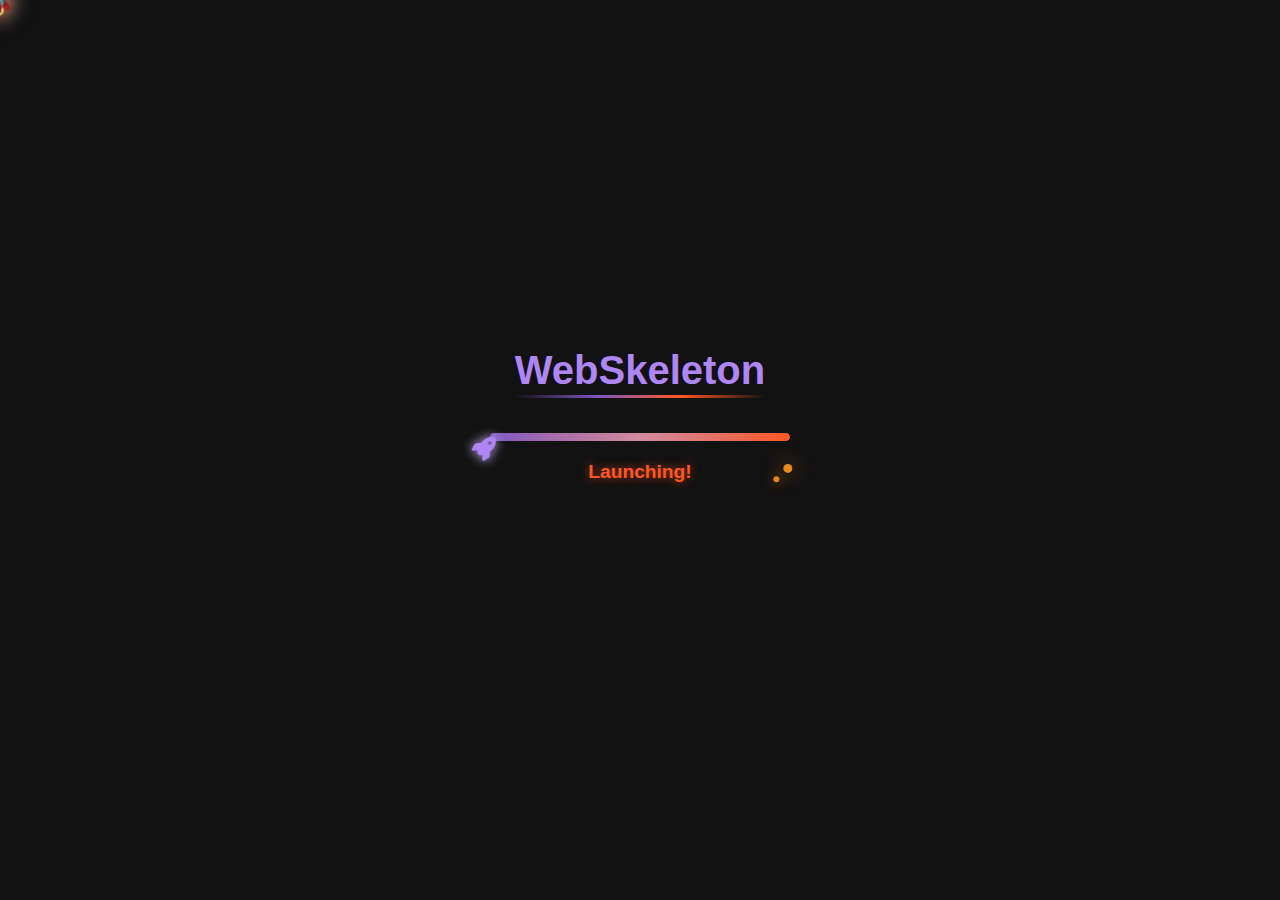
==== index.html @ 9a1df573 "Add files via upload" ====
<!DOCTYPE html>
<html lang="en">
<head>
    <meta charset="UTF-8">
    <meta name="viewport" content="width=device-width, initial-scale=1.0">
    <title>WebSkeleton - Web Development Services</title>
    <link rel="stylesheet" href="css/style.css">
    <link rel="stylesheet" href="https://cdnjs.cloudflare.com/ajax/libs/font-awesome/6.4.2/css/all.min.css">
    <script src="https://accounts.google.com/gsi/client" async defer></script>
    <style>
        /* Theme preview placeholders */
        .theme-preview.ecommerce {
            background: linear-gradient(135deg, #7e57c2, #b085f5);
            position: relative;
        }
        
        .theme-preview.portfolio {
            background: linear-gradient(135deg, #ff5722, #ff9800);
            position: relative;
        }
        
        .theme-preview.course {
            background: linear-gradient(135deg, #2ecc71, #4cd964);
            position: relative;
        }
        
        .theme-preview::after {
            content: attr(data-theme-name);
            position: absolute;
            top: 50%;
            left: 50%;
            transform: translate(-50%, -50%);
            font-size: 1.5rem;
            font-weight: bold;
            color: white;
            text-shadow: 0 2px 4px rgba(0, 0, 0, 0.5);
            text-transform: capitalize;
        }
    </style>
</head>
<body>
    <!-- Loading Screen -->
    <div id="loading-screen">
        <div class="loading-content">
            <h2>WebSkeleton</h2>
            <div class="progress-container">
                <div class="progress-bar" id="loading-progress"></div>
            </div>
            <p class="loading-text">Initializing space background...</p>
            <!-- Loading controls will be added dynamically in JS -->
        </div>
        <!-- Stars and tips will be added dynamically in JS -->
    </div>

    <!-- 3D Background -->
    <div id="space-background"></div>

    <!-- Main Content -->
    <div id="main-content" class="hidden">
        <!-- Header -->
        <header class="translucent-panel">
            <div class="logo">
                <h1><a href="#" data-section="home" style="text-decoration: none; color: inherit;">WebSkeleton</a></h1>
            </div>
            
            <!-- Hamburger Menu -->
            <div class="hamburger-menu">
                <div class="bar"></div>
                <div class="bar"></div>
                <div class="bar"></div>
            </div>
            
            <nav>
                <ul>
                    <li><a href="#" class="active" data-section="home">Home</a></li>
                    <li><a href="#" data-section="themes">Themes</a></li>
                    <li><a href="#" data-section="contact">Contact</a></li>
                    <li><a href="#" id="login-btn">Sign In</a></li>
                </ul>
            </nav>
        </header>

        <!-- Home Section -->
        <section id="home" class="section active">
            <div class="translucent-panel content-panel">
                <h2>Create Your Own <span class="dynamic-word">
                    <span class="word" data-word="beautiful">Beautiful</span>
                    <span class="word" data-word="dynamic">Dynamic</span>
                </span>  Website</h2>
                <p>Professional web development services with stunning themes for every need</p>
                <div class="cta-buttons">
                    <button class="btn primary" id="explore-themes-btn">Explore Themes</button>
                    <button class="btn secondary" id="book-schedule-btn">Book Schedule</button>
                </div>
            </div>
        </section>

        <!-- Themes Section -->
        <section id="themes" class="section">
            <div class="translucent-panel content-panel">
                <h2>Choose Your Perfect Theme</h2>
                <div class="theme-grid">
                    <!-- E-commerce Theme -->
                    <div class="theme-card">
                        <div class="theme-icon ecommerce">
                            <i class="fas fa-shopping-cart"></i>
                        </div>
                        <div class="theme-info">
                            <h3>E-commerce Theme</h3>
                            <p>Coming Soon!</p>
                            <div class="theme-buttons">
                                <button class="btn secondary" disabled>Preview</button>
                            </div>
                        </div>
                    </div>
                    
                    <!-- Course Selling Theme -->
                    <div class="theme-card">
                        <div class="theme-icon course">
                            <i class="fas fa-graduation-cap"></i>
                        </div>
                        <div class="theme-info">
                            <h3>Course Selling</h3>
                            <p>Designed for educators with course management, student portals and payment processing.</p>
                            <div class="theme-buttons">
                                <button class="btn small preview-btn" data-theme="course" data-preview-url="https://webskeleton-course-demo.com">Preview</button>
                            </div>
                        </div>
                    </div>
                    
                    <!-- Portfolio Theme -->
                    <div class="theme-card">
                        <div class="theme-icon portfolio">
                            <i class="fas fa-palette"></i>
                        </div>
                        <div class="theme-info">
                            <h3>Portfolio</h3>
                            <p>Showcase your work with beautiful galleries, project spotlights and contact forms.</p>
                            <div class="theme-buttons">
                                <button class="btn small preview-btn" data-theme="portfolio" data-preview-url="https://webskeleton-portfolio-demo.com">Preview</button>
                            </div>
                        </div>
                    </div>
                </div>
            </div>
        </section>

        <!-- Admin Dashboard Section -->
        <div id="admin-dashboard" class="section hidden">
            <div class="content-panel translucent-panel admin-dashboard">
                <h2>Admin Dashboard</h2>
                
                <div class="admin-stats">
                    <div class="stat-card">
                        <h3>Total Users</h3>
                        <div class="stat-value" id="total-users">0</div>
                        <div class="stat-label">Registered Users</div>
                    </div>
                    <div class="stat-card">
                        <h3>Active Bookings</h3>
                        <div class="stat-value" id="active-bookings">0</div>
                        <div class="stat-label">Scheduled Meetings</div>
                    </div>
                    <div class="stat-card">
                        <h3>Theme Downloads</h3>
                        <div class="stat-value" id="theme-downloads">0</div>
                        <div class="stat-label">Total Downloads</div>
                    </div>
                </div>

                <div class="admin-section">
                    <h2>Recent Bookings</h2>
                    <div class="admin-table-wrapper">
                        <table class="admin-table" id="bookings-table">
                            <thead>
                                <tr>
                                    <th>Name</th>
                                    <th>Email</th>
                                    <th>Date</th>
                                    <th>Time</th>
                                    <th>Status</th>
                                    <th>Actions</th>
                                </tr>
                            </thead>
                            <tbody id="bookings-list">
                                <!-- Bookings will be populated here -->
                            </tbody>
                        </table>
                    </div>
                </div>

                <div class="admin-section">
                    <h2>Registered Users</h2>
                    <div class="admin-table-wrapper">
                        <table class="admin-table" id="users-table">
                            <thead>
                                <tr>
                                    <th>Name</th>
                                    <th>Email</th>
                                    <th>Join Date</th>
                                    <th>Status</th>
                                    <th>Actions</th>
                                </tr>
                            </thead>
                            <tbody id="users-list">
                                <!-- Users will be populated here -->
                            </tbody>
                        </table>
                    </div>
                </div>
            </div>
        </div>

        <!-- Contact Section -->
        <section id="contact" class="section">
            <div class="content-panel translucent-panel">
                <h2>Contact Us</h2>
                
                <div class="contact-info">
                    <h3>Get in Touch</h3>
                    <div class="contact-method">
                        <i class="fas fa-envelope"></i>
                        <a href="mailto:rohitky9910@gmail.com">rohitky9910@gmail.com</a>
                    </div>
                    <div class="contact-method">
                        <i class="fas fa-phone"></i>
                        <a href="tel:+919818480868">+91 98184 80868</a>
                    </div>
                </div>

                <div class="contact-steps">
                    <div class="step active" data-step="1">
                        <div class="step-number">1</div>
                        <div class="step-text">Your Info</div>
                    </div>
                    <div class="step-connector"></div>
                    <div class="step" data-step="2">
                        <div class="step-number">2</div>
                        <div class="step-text">Choose Time</div>
                    </div>
                    <div class="step-connector"></div>
                    <div class="step" data-step="3">
                        <div class="step-number">3</div>
                        <div class="step-text">Confirm</div>
                    </div>
                </div>
                
                <form id="contact-form">
                    <div class="form-step active" data-step="1">
                        <div class="form-group">
                            <label for="name">Name</label>
                            <input type="text" id="name" name="name" required>
                        </div>
                        <div class="form-group">
                            <label for="email">Email</label>
                            <input type="email" id="email" name="email" required>
                        </div>
                        <div class="form-group">
                            <label for="phone">Phone</label>
                            <input type="tel" id="phone" name="phone">
                        </div>
                        <div class="form-group full-width">
                            <label for="message">Message</label>
                            <textarea id="message" name="message" rows="4" required></textarea>
                        </div>
                        <button type="button" class="btn primary next-step">Next: Choose Time</button>
                    </div>
                    
                    <div class="form-step" data-step="2">
                        <div class="date-time-picker">
                            <div class="date-picker">
                                <h3>Select a Date</h3>
                                <div class="calendar" id="booking-calendar">
                                    <!-- Calendar will be generated by JavaScript -->
                                </div>
                            </div>
                            <div class="time-picker">
                                <h3>Select a Time</h3>
                                <div class="time-slots" id="time-slots">
                                    <!-- Time slots will be generated by JavaScript -->
                                </div>
                            </div>
                        </div>
                        <div class="form-navigation">
                            <button type="button" class="btn prev-step">Previous</button>
                            <button type="button" class="btn primary next-step">Next: Confirm</button>
                        </div>
                    </div>
                    
                    <div class="form-step" data-step="3">
                        <div class="confirmation-summary">
                            <h3>Confirm Your Booking</h3>
                            <div class="summary-item">
                                <span class="summary-label">Name:</span>
                                <span class="summary-value" id="summary-name"></span>
                            </div>
                            <div class="summary-item">
                                <span class="summary-label">Email:</span>
                                <span class="summary-value" id="summary-email"></span>
                            </div>
                            <div class="summary-item">
                                <span class="summary-label">Phone:</span>
                                <span class="summary-value" id="summary-phone"></span>
                            </div>
                            <div class="summary-item">
                                <span class="summary-label">Date:</span>
                                <span class="summary-value" id="summary-date"></span>
                            </div>
                            <div class="summary-item">
                                <span class="summary-label">Time:</span>
                                <span class="summary-value" id="summary-time"></span>
                            </div>
                            <div class="summary-item full-width">
                                <span class="summary-label">Message:</span>
                                <span class="summary-value" id="summary-message"></span>
                            </div>
                        </div>
                        <div class="form-navigation">
                            <button type="button" class="btn prev-step">Previous</button>
                            <button type="submit" class="btn primary submit-btn">
                                <span class="btn-text">Submit</span>
                                <span class="btn-icon"><i class="fas fa-paper-plane"></i></span>
                            </button>
                        </div>
                    </div>
                    
                    <input type="hidden" id="date" name="date">
                    <input type="hidden" id="time" name="time">
                </form>
            </div>
        </section>

        <!-- Theme Preview Modal -->
        <div id="theme-preview-modal" class="modal hidden">
            <div class="modal-content translucent-panel">
                <span class="close-modal">&times;</span>
                <h2>Theme Preview</h2>
                <div class="theme-preview-content">
                    <div class="preview-image">
                        <div id="preview-image" class="theme-preview" data-theme-name=""></div>
                        <div class="preview-buttons">
                            <a href="#" id="live-preview-btn" class="btn" target="_blank">Live Preview</a>
                        </div>
                    </div>
                    <div class="preview-description">
                        <h3 id="preview-title"></h3>
                        <p id="preview-description"></p>
                        <div class="preview-features">
                            <h4>Features:</h4>
                            <ul id="preview-features-list">
                            </ul>
                        </div>
                    </div>
                </div>
            </div>
        </div>

        <!-- Authentication Modal -->
        <div id="auth-modal" class="modal hidden">
            <div class="modal-content translucent-panel">
                <span class="close-modal">&times;</span>
                <div class="auth-tabs">
                    <div class="tab active" data-tab="sign-in">Sign In</div>
                    <div class="tab" data-tab="sign-up">Sign Up</div>
                </div>
                
                <!-- Sign In Form -->
                <div id="sign-in-form" class="auth-form active">
                    <div class="error-message" id="login-error"></div>
                    <div class="google-sign-in">
                        <div id="g_id_onload"
                             data-client_id="your-google-client-id"
                             data-callback="handleCredentialResponse">
                        </div>
                        <div class="g_id_signin"
                             data-type="standard"
                             data-size="large"
                             data-theme="outline"
                             data-text="sign_in_with"
                             data-shape="rectangular"
                             data-logo_alignment="center">
                        </div>
                    </div>
                    <div class="or-divider">
                        <span>OR</span>
                    </div>
                    <div class="form-group">
                        <label for="sign-in-email">Email</label>
                        <input type="email" id="sign-in-email" required>
                    </div>
                    <div class="form-group">
                        <label for="sign-in-password">Password</label>
                        <input type="password" id="sign-in-password" required>
                    </div>
                    <div class="form-group remember-me">
                        <input type="checkbox" id="remember-me">
                        <label for="remember-me">Remember me</label>
                    </div>
                    <button type="submit" class="btn primary">Sign In</button>
                    <button type="button" class="btn secondary" id="admin-login-btn">Admin Login</button>
                </div>
                
                <!-- Sign Up Form -->
                <div id="sign-up-form" class="auth-form">
                    <div class="google-sign-in">
                        <div id="g_id_signup"
                             data-client_id="your-google-client-id"
                             data-callback="handleCredentialResponse">
                        </div>
                        <div class="g_id_signin"
                             data-type="standard"
                             data-size="large"
                             data-theme="outline"
                             data-text="signup_with"
                             data-shape="rectangular"
                             data-logo_alignment="center">
                        </div>
                    </div>
                    <div class="or-divider">
                        <span>OR</span>
                    </div>
                    <form>
                        <div class="form-group">
                            <label for="sign-up-name">Full Name</label>
                            <input type="text" id="sign-up-name" required>
                        </div>
                        <div class="form-group">
                            <label for="sign-up-email">Email</label>
                            <input type="email" id="sign-up-email" required>
                        </div>
                        <div class="form-group">
                            <label for="sign-up-password">Password</label>
                            <input type="password" id="sign-up-password" required>
                        </div>
                        <div class="form-group">
                            <label for="sign-up-confirm-password">Confirm Password</label>
                            <input type="password" id="sign-up-confirm-password" required>
                        </div>
                        <button type="submit" class="btn primary">Sign Up</button>
                    </form>
                </div>
            </div>
        </div>

        <!-- User Dashboard (Hidden until logged in) -->
        <section id="dashboard" class="section hidden">
            <div class="translucent-panel content-panel">
                <h2>Welcome, <span id="user-name">User</span>!</h2>
                <div class="dashboard-tabs">
                    <div class="tab active" data-dashboard-tab="profile">Profile</div>
                    <div class="tab" data-dashboard-tab="orders">Orders</div>
                    <div class="tab" data-dashboard-tab="themes">My Themes</div>
                </div>
                
                <!-- Profile Tab -->
                <div id="profile-tab" class="dashboard-content active">
                    <div class="profile-info">
                        <div class="profile-picture">
                            <img id="profile-img" src="assets/images/default-profile.jpg" alt="Profile Picture">
                            <button class="btn small">Change</button>
                        </div>
                        <div class="profile-details">
                            <div class="form-group">
                                <label for="profile-name">Name</label>
                                <input type="text" id="profile-name">
                            </div>
                            <div class="form-group">
                                <label for="profile-email">Email</label>
                                <input type="email" id="profile-email" disabled>
                            </div>
                            <div class="form-group">
                                <label for="profile-phone">Phone</label>
                                <input type="tel" id="profile-phone">
                            </div>
                            <button class="btn primary">Save Changes</button>
                        </div>
                    </div>
                </div>
                
                <!-- Orders Tab -->
                <div id="orders-tab" class="dashboard-content">
                    <table class="orders-table">
                        <thead>
                            <tr>
                                <th>Order ID</th>
                                <th>Date</th>
                                <th>Theme</th>
                                <th>Status</th>
                                <th>Action</th>
                            </tr>
                        </thead>
                        <tbody id="orders-list">
                            <!-- This will be populated dynamically -->
                            <tr>
                                <td colspan="5">No orders yet</td>
                            </tr>
                        </tbody>
                    </table>
                </div>
                
                <!-- My Themes Tab -->
                <div id="themes-tab" class="dashboard-content">
                    <div class="theme-downloads">
                        <!-- This will be populated dynamically -->
                        <p>You haven't tried any themes yet. <a href="#" data-section="themes">Explore themes</a> to get started.</p>
                    </div>
                </div>
            </div>
        </section>
    </div>

    <!-- JavaScript Files -->
    <script src="js/three.min.js"></script>
    <script src="js/space-background.js"></script>
    <script src="js/cursor-highlight.js"></script>
    <script src="js/main.js"></script>
</body>
</html>
---- css/style.css ----
/* ===== GLOBAL STYLES ===== */
:root {
    --primary-color: #7e57c2;
    --primary-light: #b085f5;
    --primary-dark: #4d2c91;
    --secondary-color: #ff5722;
    --text-color: #f5f5f5;
    --text-dark: #212121;
    --background-color: #121212;
    --translucent-bg: rgba(30, 30, 40, 0.75);
    --translucent-lighter: rgba(60, 60, 80, 0.6);
    --border-radius: 8px;
    --transition-speed: 0.3s;
    --box-shadow: 0 4px 12px rgba(0, 0, 0, 0.2);
    --header-height: 60px; /* Reduced from 70px to 60px */
}

* {
    margin: 0;
    padding: 0;
    box-sizing: border-box;
}

body {
    font-family: 'Segoe UI', Tahoma, Geneva, Verdana, sans-serif;
    color: var(--text-color);
    background-color: var(--background-color);
    overflow: hidden;
    height: 100vh;
    width: 100vw;
    position: relative;
}

/* Custom scrollbar */
::-webkit-scrollbar {
    width: 8px;
    height: 8px;
}

::-webkit-scrollbar-track {
    background: rgba(0, 0, 0, 0.2);
}

::-webkit-scrollbar-thumb {
    background: var(--primary-color);
    border-radius: 4px;
}

::-webkit-scrollbar-thumb:hover {
    background: var(--primary-light);
}

/* ===== LOADING SCREEN ===== */
#loading-screen {
    position: fixed;
    top: 0;
    left: 0;
    width: 100%;
    height: 100%;
    background-color: var(--background-color);
    display: flex;
    justify-content: center;
    align-items: center;
    z-index: 9999;
    transition: opacity 0.5s ease-in-out;
}

.loading-content {
    text-align: center;
    padding: 20px;
    transform: scale(1);
    transition: transform 0.3s ease-in-out;
    position: relative; /* Added to position rocket relative to this container */
}

.loading-content:hover {
    transform: scale(1.03);
}

/* Rocket animation styling */
.loading-rocket {
    position: absolute;
    top: 50%;
    left: 0;
    transform: translateY(-50%) rotate(-15deg);
    font-size: 24px;
    color: var(--primary-light);
    z-index: 10000;
    transition: all 0.2s ease-out;
    will-change: transform, left;
    text-shadow: 0 0 10px rgba(126, 87, 194, 0.7);
}

.loading-rocket i {
    filter: drop-shadow(0 0 5px rgba(255, 255, 255, 0.5));
    animation: rocket-thrust 0.5s infinite alternate;
}

/* Rocket thrust animation */
@keyframes rocket-thrust {
    0% {
        transform: scale(1);
        text-shadow: 0 0 10px rgba(126, 87, 194, 0.7);
    }
    100% {
        transform: scale(1.1);
        text-shadow: 0 0 15px rgba(255, 87, 34, 0.9);
    }
}

/* Rocket prepare for takeoff animation */
@keyframes rocket-prepare {
    0% {
        transform: translateY(calc(-50% + 0px)) rotate(-5deg);
    }
    50% {
        transform: translateY(calc(-50% - 5px)) rotate(-2deg);
    }
    100% {
        transform: translateY(calc(-50% + 0px)) rotate(-5deg);
    }
}

.loading-content h2 {
    margin-bottom: 20px;
    font-size: 2.5rem;
    color: var(--primary-light);
    position: relative;
    display: inline-block;
}

.loading-content h2::after {
    content: '';
    position: absolute;
    bottom: -5px;
    left: 0;
    width: 100%;
    height: 3px;
    background: linear-gradient(90deg, transparent, var(--primary-color), var(--secondary-color), transparent);
    transform-origin: center;
    animation: pulse 2s infinite;
}

.progress-container {
    width: 300px;
    height: 8px;
    background-color: rgba(255, 255, 255, 0.1);
    border-radius: 4px;
    overflow: hidden;
    margin: 20px auto;
    position: relative;
    box-shadow: 0 0 10px rgba(0, 0, 0, 0.2) inset;
}

.progress-bar {
    height: 100%;
    width: 0;
    background: linear-gradient(90deg, var(--primary-color), var(--secondary-color));
    border-radius: 4px;
    transition: width 0.3s ease-in-out;
    position: relative;
    overflow: hidden;
}

.progress-bar::after {
    content: '';
    position: absolute;
    top: 0;
    left: 0;
    width: 100%;
    height: 100%;
    background: linear-gradient(90deg, transparent, rgba(255, 255, 255, 0.3), transparent);
    animation: shimmer 1.5s infinite;
}

.loading-text {
    font-size: 1rem;
    color: rgba(255, 255, 255, 0.7);
    margin-top: 15px;
}

/* Loading stars animation */
.loading-stars {
    position: absolute;
    top: 0;
    left: 0;
    width: 100%;
    height: 100%;
    pointer-events: none;
    overflow: hidden;
}

.star {
    position: absolute;
    width: 2px;
    height: 2px;
    background-color: white;
    border-radius: 50%;
    animation: floatStar 8s linear infinite;
    opacity: 0;
    z-index: 9000;
}

.loading-tips {
    position: absolute;
    bottom: 40px;
    left: 0;
    width: 100%;
    text-align: center;
    color: rgba(255, 255, 255, 0.6);
    font-size: 0.9rem;
    padding: 0 20px;
    opacity: 0;
    transform: translateY(20px);
    animation: fadeInUp 6s infinite;
}

/* Enhanced loading controls */
.loading-controls {
    display: flex;
    justify-content: center;
    margin-top: 30px;
    opacity: 0;
    animation: fadeIn 1s forwards;
    animation-delay: 0.5s; /* Reduced from 1s for faster appearance */
    gap: 15px; /* Added gap instead of using margin */
}

.loading-control {
    width: 40px; /* Increased from 36px */
    height: 40px; /* Increased from 36px */
    border-radius: 50%;
    background-color: rgba(255, 255, 255, 0.1);
    display: flex;
    justify-content: center;
    align-items: center;
    cursor: pointer;
    transition: all 0.3s;
    position: relative;
    overflow: hidden;
    margin: 0; /* Removed margin in favor of gap */
}

.loading-control::before {
    content: '';
    position: absolute;
    top: 0;
    left: 0;
    width: 100%;
    height: 100%;
    background: radial-gradient(circle at center, rgba(255,255,255,0.2) 0%, transparent 70%);
    opacity: 0;
    transition: opacity 0.3s;
}

.loading-control:hover {
    background-color: var(--primary-color);
    transform: scale(1.15); /* Increased from 1.1 */
    box-shadow: 0 0 15px rgba(126, 87, 194, 0.5);
}

.loading-control:hover::before {
    opacity: 1;
}

.loading-control:active {
    transform: scale(0.95);
}

.loading-control i {
    color: var(--text-color);
    font-size: 1.1rem; /* Increased from 1rem */
    transition: transform 0.2s;
}

.loading-control:hover i {
    transform: scale(1.1);
}

/* Animations */
@keyframes pulse {
    0%, 100% { opacity: 0.6; transform: scaleX(1); }
    50% { opacity: 1; transform: scaleX(1.05); }
}

@keyframes shimmer {
    0% { transform: translateX(-100%); }
    100% { transform: translateX(100%); }
}

@keyframes floatStar {
    0% {
        transform: translateY(100vh) translateX(0) rotate(0deg);
        opacity: 0;
    }
    5% {
        opacity: 0;
    }
    10% {
        opacity: 1;
    }
    90% {
        opacity: 1;
    }
    95% {
        opacity: 0;
    }
    100% {
        transform: translateY(-20vh) translateX(50px) rotate(360deg);
        opacity: 0;
    }
}

@keyframes fadeInUp {
    0%, 100% {
        opacity: 0;
        transform: translateY(20px);
    }
    25%, 75% {
        opacity: 1;
        transform: translateY(0);
    }
}

@keyframes fadeIn {
    0% { opacity: 0; }
    100% { opacity: 1; }
}

/* ===== 3D BACKGROUND ===== */
#space-background {
    position: fixed;
    top: 0;
    left: 0;
    width: 100%;
    height: 100%;
    z-index: -2; /* Keep this negative to stay behind content */
    -webkit-user-select: none;
    -moz-user-select: none;
    -ms-user-select: none;
    user-select: none;
    pointer-events: none; /* Disable direct interaction with the canvas */
}

/* Style for elements that should be above the space background but behind content */
#space-background canvas {
    pointer-events: none;
}

/* ===== MAIN CONTENT ===== */
#main-content {
    position: relative;
    height: 100vh;
    width: 100vw;
    display: flex;
    flex-direction: column;
    transition: opacity 0.5s ease-in-out;
    z-index: 5; /* Keep content above background */
}

#main-content.hidden {
    opacity: 0;
    pointer-events: none;
}

/* Fix for the interaction layer */
.space-interaction-layer {
    /* Special styles specific to the event capturing layer */
    pointer-events: none; /* Start with none, will be changed to 'all' when dragging */
}

/* Override default cursor behavior during dragging */
body.space-dragging,
body.space-dragging * {
    cursor: grabbing !important;
    -webkit-user-select: none !important;
    -moz-user-select: none !important;
    -ms-user-select: none !important;
    user-select: none !important;
}

/* ===== CURSOR HIGHLIGHT ===== */
.cursor-highlight {
    position: fixed;
    pointer-events: none;
    z-index: 9999;
    mix-blend-mode: difference;
    transition: transform 0.15s ease-out;
}

.cursor-highlight::before {
    content: '🚀';
    position: absolute;
    font-size: 24px;
    top: 50%;
    left: 50%;
    transform: translate(-50%, -50%) rotate(-45deg);
    animation: rocketFloat 2s ease-in-out infinite;
    filter: drop-shadow(0 0 10px rgba(255, 255, 255, 0.8));
    text-shadow: 0 0 15px rgba(255, 87, 34, 0.9);
}

@keyframes rocketFloat {
    0%, 100% {
        transform: translate(-50%, -50%) rotate(-45deg) translateY(0);
    }
    50% {
        transform: translate(-50%, -50%) rotate(-45deg) translateY(-5px);
    }
}

/* Adjust rocket when dragging space */
body.space-dragging .cursor-highlight::before {
    transform: translate(-50%, -50%) rotate(-90deg);
    animation: none;
}

/* Ensure proper alignment in home section */
#home h2 {
    display: flex;
    align-items: baseline;
    justify-content: center;
    gap: 0.5rem;
    line-height: 1.4;
    padding: 10px 0;
    color: #ffffff;
    font-size: 2.8rem;
    margin-bottom: 20px;
    text-align: center;
    width: 100%;
    flex-wrap: wrap;
}

/* Mobile responsiveness for dynamic words */
@media (max-width: 768px) {
    #home h2 {
        font-size: 2.2rem;
    }
    
    .dynamic-word {
        width: 150px;
        height: 2.2rem;
    }
}

@media (max-width: 480px) {
    #home h2 {
        font-size: 1.8rem;
    }
    
    .dynamic-word {
        width: 120px;
        height: 1.8rem;
    }
}

/* ===== HEADER ===== */
header {
    position: fixed;
    top: 0;
    left: 0;
    width: 100%;
    height: var(--header-height);
    padding: 0 5%;
    display: flex;
    justify-content: space-between;
    align-items: center;
    z-index: 9995; /* Just below interaction layer when active */
    background-color: transparent;
    backdrop-filter: none;
    -webkit-backdrop-filter: none;
    border: none;
    box-shadow: none;
}

.logo h1 {
    font-size: 1.6rem; /* Slightly reduced font size */
    font-weight: 700;
    color: var(--primary-light);
    letter-spacing: 1px;
}

nav ul {
    display: flex;
    list-style: none;
}

nav ul li {
    margin: 0 15px;
}

nav ul li a {
    text-decoration: none;
    color: var(--text-color);
    font-weight: 500;
    transition: color var(--transition-speed);
    padding: 8px 12px;
    border-radius: var(--border-radius);
}

nav ul li a:hover,
nav ul li a.active {
    color: var(--primary-light);
    background-color: rgba(255, 255, 255, 0.1);
}

/* Hamburger Menu for Mobile */
.hamburger-menu {
    display: none;
    flex-direction: column;
    justify-content: space-between;
    width: 30px;
    height: 20px;
    cursor: pointer;
    z-index: 101;
}

.hamburger-menu .bar {
    width: 100%;
    height: 3px;
    background-color: var(--text-color);
    border-radius: 3px;
    transition: all 0.3s ease;
}

/* ===== SECTIONS ===== */
.section {
    padding: 70px 15px;
    height: 100vh;
    width: 100%;
    display: flex;
    justify-content: center;
    align-items: center;
    opacity: 0;
    pointer-events: none;
    position: absolute;
    transition: opacity 0.5s ease-in-out;
}

/* Fix theme section overlapping with header */
#themes {
    padding-top: 120px; /* Increased padding to prevent overlap with header */
}

.section.active {
    opacity: 1;
    pointer-events: all;
}

.translucent-panel {
    background-color: var(--translucent-bg);
    backdrop-filter: blur(10px);
    -webkit-backdrop-filter: blur(10px);
    border-radius: var(--border-radius);
    border: 1px solid rgba(255, 255, 255, 0.1);
    box-shadow: var(--box-shadow);
}

.content-panel {
    width: 80%; /* Increased from 60% */
    max-width: 1200px; /* Increased from 650px */
    padding: 30px;
    overflow-y: visible;
    max-height: none;
}

/* ===== HOME SECTION ===== */
#home .content-panel {
    text-align: center;
    /* Remove translucent panel on home page only */
    background-color: transparent;
    backdrop-filter: none;
    -webkit-backdrop-filter: none;
    border: none;
    box-shadow: none;
}

#home p {
    color: #f0f0f0;
    font-size: 1.2rem;
    margin-bottom: 30px;
    text-shadow: 0 2px 8px rgba(0,0,0,1), 0 4px 15px rgba(0,0,0,0.9);
    position: relative;
    z-index: 5;
    max-width: 800px;
    margin-left: auto;
    margin-right: auto;
}

.cta-buttons {
    margin-top: 40px;
    display: flex;
    justify-content: center;
    gap: 20px;
}

/* ===== THEMES SECTION ===== */
.theme-grid {
    display: grid;
    grid-template-columns: repeat(3, 1fr);
    gap: 20px;
    margin-top: 30px;
    overflow: visible;
    padding-bottom: 20px;
}

.theme-card {
    min-width: auto;
    transform-style: preserve-3d;
    transition: transform 0.5s ease;
    align-items: center;
    text-align: center;
    display: flex;
    flex-direction: column;
    padding: 25px 15px;
    background-color: rgba(18, 18, 18, 0.9);
    border-radius: var(--border-radius);
    overflow: hidden;
}

.theme-card:hover {
    transform: translateY(-10px) rotateX(10deg);
}

/* Theme icon styles */
.theme-icon {
    width: 80px;
    height: 80px;
    border-radius: 50%;
    display: flex;
    align-items: center;
    justify-content: center;
    margin-bottom: 20px;
    position: relative;
    margin: 0 auto 20px;
}

.theme-icon i {
    font-size: 32px;
    color: white;
}

.theme-icon.ecommerce {
    background: radial-gradient(circle, #7e57c2, #4d2c91);
}

.theme-icon.course {
    background: radial-gradient(circle, #ffeb3b, #ffc107);
}

.theme-icon.portfolio {
    background: radial-gradient(circle, #ff5722, #e64a19);
}

.theme-preview {
    display: none;
}

.theme-info {
    padding: 15px 0;
    text-align: center;
}

.theme-info h3 {
    margin-bottom: 15px;
    color: var(--primary-light);
    font-size: 1.5rem;
}

.theme-info p {
    font-size: 0.9rem;
    line-height: 1.5;
    margin-bottom: 20px;
    color: #e0e0e0;
}

.theme-buttons {
    display: flex;
    justify-content: center;
    gap: 15px;
    margin-top: auto;
}

/* Update Book Schedule button to be orange by default */
#book-schedule-btn {
    background-color: var(--secondary-color);
    border-color: var(--secondary-color);
    color: white;
}

#book-schedule-btn:hover {
    background-color: #ff7043;
    border-color: #ff7043;
}

/* ===== CONTACT SECTION ===== */
#contact .content-panel {
    width: 60%;
    max-width: 800px;
    padding: 40px;
    display: flex;
    flex-direction: column;
    align-items: center;
}

#contact-form {
    width: 100%;
    max-width: 600px;
    margin: 0 auto;
    display: grid;
    grid-template-columns: repeat(2, 1fr);
    gap: 15px;
    padding: 20px 0;
}

.contact-steps {
    width: 100%;
    max-width: 500px;
    margin: 0 auto 30px;
    display: flex;
    justify-content: center;
    align-items: center;
    gap: 10px;
}

/* Making the form fit better */
.form-group {
    margin-bottom: 12px;
}

.form-step {
    width: 100%;
}

/* Better styles for form fields */
.form-group label {
    display: block;
    margin-bottom: 5px;
    font-size: 0.9rem;
}

.form-group input,
.form-group textarea {
    width: 100%;
    padding: 10px;
    background: rgba(255, 255, 255, 0.1);
    border: 1px solid rgba(255, 255, 255, 0.2);
    border-radius: var(--border-radius);
    color: var(--text-color);
    font-size: 0.9rem;
}

.form-group input:focus,
.form-group textarea:focus {
    border-color: var(--primary-light);
    outline: none;
}

/* ===== MODALS ===== */
.modal {
    position: fixed;
    top: 0;
    left: 0;
    width: 100%;
    height: 100%;
    background-color: rgba(0, 0, 0, 0.5);
    display: flex;
    justify-content: center;
    align-items: center;
    z-index: 10000; /* Above everything */
    opacity: 1;
    transition: opacity var(--transition-speed);
}

.modal.hidden {
    opacity: 0;
    pointer-events: none;
}

.modal-content {
    width: 90%;
    max-width: 1000px;
    padding: 30px;
    position: relative;
    max-height: 90vh;
    overflow-y: auto;
}

.close-modal {
    position: absolute;
    top: 20px;
    right: 20px;
    font-size: 24px;
    cursor: pointer;
    color: var(--text-color);
    transition: color var(--transition-speed);
}

.close-modal:hover {
    color: var(--secondary-color);
}

/* ===== THEME PREVIEW MODAL ===== */
.theme-preview-content {
    display: flex;
    flex-direction: row;
    gap: 30px;
    margin-top: 20px;
    align-items: stretch;
}

.preview-image {
    flex: 1;
    border-radius: var(--border-radius);
    overflow: hidden;
    text-align: center;
    padding: 30px;
    background-color: rgba(18, 18, 18, 0.9);
    transition: transform 0.3s ease, box-shadow 0.3s ease;
    display: flex;
    flex-direction: column;
    justify-content: center;
}

.preview-image .theme-preview {
    height: 300px;
    margin-bottom: 20px;
    display: flex;
    align-items: center;
    justify-content: center;
    background: rgba(255, 255, 255, 0.05);
    border-radius: var(--border-radius);
    transition: transform 0.3s ease;
}

.preview-image .theme-preview:hover {
    transform: scale(1.02);
    background: rgba(255, 255, 255, 0.08);
}

.preview-buttons {
    margin-top: 20px;
    display: flex;
    justify-content: center;
    gap: 15px;
}

.preview-buttons .btn {
    min-width: 150px;
    background: linear-gradient(45deg, var(--primary-color), var(--secondary-color));
    border: none;
    padding: 12px 30px;
    font-size: 1.1rem;
    color: white;
    position: relative;
    overflow: hidden;
    transition: transform 0.3s ease, box-shadow 0.3s ease;
}

.preview-buttons .btn:hover {
    transform: translateY(-3px);
    box-shadow: 0 5px 15px rgba(0, 0, 0, 0.3);
}

.preview-description {
    flex: 1;
    padding: 20px;
    background: rgba(255, 255, 255, 0.05);
    border-radius: var(--border-radius);
}

.preview-features {
    margin-top: 20px;
}

.preview-features h4 {
    margin-bottom: 15px;
    color: var(--primary-light);
    font-size: 1.2rem;
}

.preview-features ul {
    list-style: none;
    margin: 0;
    padding: 0;
}

.preview-features li {
    margin-bottom: 10px;
    padding-left: 25px;
    position: relative;
    opacity: 0.9;
    transition: opacity 0.3s ease, transform 0.3s ease;
}

.preview-features li:hover {
    opacity: 1;
    transform: translateX(5px);
}

.preview-features li::before {
    content: '→';
    position: absolute;
    left: 0;
    color: var(--secondary-color);
}

@media (max-width: 768px) {
    .dynamic-word {
        min-width: 200px;
        margin: 0 10px;
    }

    .dynamic-word span {
        font-size: 2rem;
    }

    .theme-preview-content {
        flex-direction: column;
    }
}

@media (max-width: 480px) {
    .dynamic-word {
        min-width: 180px;
        margin: 0 5px;
    }

    .dynamic-word span {
        font-size: 1.8rem;
    }
}

/* ===== AUTH MODAL ===== */
.auth-tabs {
    display: flex;
    margin-bottom: 20px;
    border-bottom: 1px solid rgba(255, 255, 255, 0.1);
}

.tab {
    padding: 10px 20px;
    cursor: pointer;
    transition: all var(--transition-speed);
    border-bottom: 2px solid transparent;
}

.tab.active {
    color: var(--primary-light);
    border-bottom: 2px solid var(--primary-light);
}

.auth-form {
    display: none;
}

.auth-form.active {
    display: block;
}

.google-sign-in {
    display: flex;
    justify-content: center;
    margin-bottom: 20px;
}

.or-divider {
    position: relative;
    text-align: center;
    margin: 20px 0;
}

.or-divider::before {
    content: '';
    position: absolute;
    top: 50%;
    left: 0;
    right: 0;
    height: 1px;
    background-color: rgba(255, 255, 255, 0.1);
}

.or-divider span {
    background-color: var(--translucent-bg);
    padding: 0 10px;
    position: relative;
    color: rgba(255, 255, 255, 0.5);
}

/* ===== DASHBOARD ===== */
.dashboard-tabs {
    display: flex;
    margin: 20px 0;
    border-bottom: 1px solid rgba(255, 255, 255, 0.1);
}

.dashboard-content {
    display: none;
}

.dashboard-content.active {
    display: block;
}

.profile-info {
    display: grid;
    grid-template-columns: 200px 1fr;
    gap: 30px;
    margin-top: 20px;
}

.profile-picture {
    text-align: center;
}

.profile-picture img {
    width: 150px;
    height: 150px;
    border-radius: 50%;
    object-fit: cover;
    margin-bottom: 15px;
    border: 3px solid var(--primary-light);
}

.orders-table {
    width: 100%;
    border-collapse: collapse;
    margin-top: 20px;
}

.orders-table th, .orders-table td {
    padding: 12px 15px;
    text-align: left;
    border-bottom: 1px solid rgba(255, 255, 255, 0.1);
}

.orders-table th {
    background-color: rgba(0, 0, 0, 0.2);
    font-weight: 600;
}

.orders-table tr:hover {
    background-color: rgba(255, 255, 255, 0.05);
}

/* ===== BUTTONS ===== */
.btn {
    display: inline-block;
    padding: 12px 24px;
    background-color: transparent;
    color: var(--text-color);
    border: 2px solid var(--primary-color);
    border-radius: var(--border-radius);
    font-family: inherit;
    font-size: 1rem;
    font-weight: 600;
    cursor: pointer;
    transition: all var(--transition-speed);
    outline: none;
}

.btn.primary {
    background-color: var(--primary-color);
    color: white;
}

.btn.secondary {
    border-color: var(--secondary-color);
}

.btn:hover {
    transform: translateY(-2px);
    box-shadow: 0 5px 15px rgba(0, 0, 0, 0.3);
}

.btn.primary:hover {
    background-color: var(--primary-light);
    border-color: var(--primary-light);
}

.btn.secondary:hover {
    color: white;
    background-color: var(--secondary-color);
}

.btn.small {
    padding: 8px 16px;
    font-size: 0.9rem;
}

/* ===== HELPER CLASSES ===== */
.hidden {
    display: none !important;
}

/* ===== RESPONSIVE DESIGN ===== */
@media (max-width: 768px) {
    /* Mobile Header Styles */
    header {
        padding: 0 15px;
    }
    
    .hamburger-menu {
        display: flex;
    }
    
    .hamburger-menu.active .bar:nth-child(1) {
        transform: translateY(8px) rotate(45deg);
    }
    
    .hamburger-menu.active .bar:nth-child(2) {
        opacity: 0;
    }
    
    .hamburger-menu.active .bar:nth-child(3) {
        transform: translateY(-8px) rotate(-45deg);
    }
    
    nav {
        position: fixed;
        top: 0;
        right: 0;
        width: 70%;
        height: 100vh;
        background-color: var(--translucent-bg);
        backdrop-filter: blur(10px);
        transform: translateX(100%);
        transition: transform 0.4s ease;
        z-index: 99;
        padding-top: var(--header-height);
        box-shadow: -5px 0 15px rgba(0, 0, 0, 0.3);
    }
    
    nav.active {
        transform: translateX(0);
    }
    
    nav ul {
        flex-direction: column;
        width: 100%;
        padding: 20px;
    }
    
    nav ul li {
        margin: 15px 0;
        width: 100%;
    }
    
    nav ul li a {
        display: block;
        width: 100%;
        text-align: left;
        padding: 12px 15px;
    }
    
    /* Mobile Content Styles */
    .content-panel {
        width: 95%;
        padding: 20px 15px;
    }
    
    /* Home specific styles for mobile */
    #home .content-panel {
        padding-top: 50px;
    }
    
    #home h2 {
        font-size: 2rem;
    }
    
    #home p {
        font-size: 1rem;
    }
    
    .cta-buttons {
        flex-direction: column;
        gap: 15px;
    }
    
    .cta-buttons .btn {
        width: 100%;
    }
    
    /* Theme grid for mobile */
    .theme-grid {
        flex-direction: column;
        align-items: center;
    }
    
    .theme-card {
        flex: 0 0 100%;
        width: 100%;
        margin-bottom: 20px;
    }
    
    /* Contact form for mobile */
    #contact .content-panel {
        width: 90%;
        padding: 20px;
    }
    
    #contact-form {
        grid-template-columns: 1fr;
        gap: 12px;
    }
    
    /* Dashboard for mobile */
    .profile-info {
        grid-template-columns: 1fr;
    }
    
    .theme-preview-content {
        grid-template-columns: 1fr;
    }
    
    /* Button size for mobile */
    .btn {
        padding: 10px 20px;
    }
    
    /* Modal adjustments for mobile */
    .modal-content {
        padding: 20px;
        width: 95%;
    }
    
    /* Dashboard tabs for mobile */
    .dashboard-tabs,
    .auth-tabs {
        overflow-x: auto;
        white-space: nowrap;
        -webkit-overflow-scrolling: touch;
    }
    
    /* Calendar and time slot adjustments */
    .date-time-picker {
        max-width: 500px; /* Reduced from 600px */
        margin: 1.5rem auto;
        gap: 1rem;
    }
    
    .time-slots {
        grid-template-columns: repeat(auto-fit, minmax(85px, 1fr)); /* Reduced from 100px */
        gap: 0.8rem;
    }
    
    .step-connector {
        margin: 0 0.5rem;
    }
}

/* For better contrast against the space background */
#home h2, #home p {
    text-shadow: 0 2px 10px rgba(0, 0, 0, 0.9);
}

/* Make all text non-selectable when dragging background */
.space-dragging * {
    -webkit-user-select: none !important;
    -moz-user-select: none !important;
    -ms-user-select: none !important;
    user-select: none !important;
    cursor: grabbing !important;
}

/* Add subtle backdrop for text to enhance readability */
.content-panel h2, .content-panel p {
    position: relative;
}

.content-panel h2::after, .content-panel p::after {
    content: '';
    position: absolute;
    top: -10px;
    left: -20px;
    right: -20px;
    bottom: -10px;
    background: radial-gradient(ellipse at center, rgba(0,0,0,0.7) 0%, rgba(0,0,0,0) 70%);
    z-index: -1;
    pointer-events: none;
}

/* Further reduce width for auth modal */
#auth-modal .modal-content {
    max-width: 450px; /* More compact auth forms */
}

/* ===== CONTACT FORM STEPS ===== */
.contact-steps {
    max-width: 100%;
    margin: 1rem auto;
}

.step {
    display: flex;
    flex-direction: column;
    align-items: center;
    position: relative;
    padding: 0.8rem;
    transition: all 0.4s cubic-bezier(0.4, 0, 0.2, 1);
    transform-style: preserve-3d;
    cursor: pointer;
}

.step:hover {
    transform: translateY(-5px) rotateX(10deg);
}

.step.active {
    transform: scale(1.1);
}

.step-number {
    width: 32px; /* Reduced from 35px */
    height: 32px; /* Reduced from 35px */
    border-radius: 50%;
    background: linear-gradient(135deg, var(--primary-color), var(--secondary-color));
    color: white;
    display: flex;
    align-items: center;
    justify-content: center;
    font-weight: bold;
    position: relative;
    overflow: hidden;
    box-shadow: 0 4px 15px rgba(0, 0, 0, 0.2);
    transition: all 0.3s ease;
    font-size: 0.85rem;
}

.step-number::before {
    content: '';
    position: absolute;
    width: 100%;
    height: 100%;
    background: linear-gradient(45deg, transparent, rgba(255, 255, 255, 0.3), transparent);
    transform: translateX(-100%);
    animation: shimmer 2s infinite;
}

.step.active .step-number {
    transform: scale(1.2);
    box-shadow: 0 6px 20px rgba(var(--primary-color-rgb), 0.4);
}

.step-connector {
    flex: 1;
    height: 3px;
    background: linear-gradient(90deg, var(--primary-color) 50%, transparent 50%);
    background-size: 10px 3px;
    margin: 0 1rem;
    position: relative;
    transform-origin: left;
    animation: connectDots 1s linear infinite;
}

@keyframes connectDots {
    from { background-position: 0 0; }
    to { background-position: 20px 0; }
}

.form-step {
    opacity: 0;
    transform: translateX(50px);
    transition: all 0.5s cubic-bezier(0.4, 0, 0.2, 1);
    position: absolute;
    width: 100%;
    visibility: hidden;
}

.form-step.active {
    opacity: 1;
    transform: translateX(0);
    position: relative;
    visibility: visible;
}

.date-time-picker {
    max-width: 100%;
    display: grid;
    grid-template-columns: 1fr 1fr;
    gap: 10px;
}

.calendar {
    padding: 0.8rem;
    margin-right: 5px;
}

.calendar-day {
    cursor: pointer;
    transition: all 0.3s ease;
    position: relative;
    overflow: hidden;
}

.calendar-day:not(.disabled):hover {
    background: rgba(var(--primary-color-rgb), 0.2);
    transform: translateZ(10px);
}

.calendar-day.selected {
    background: var(--primary-color);
    color: white;
    animation: selectPop 0.3s cubic-bezier(0.175, 0.885, 0.32, 1.275);
}

@keyframes selectPop {
    0% { transform: scale(1); }
    50% { transform: scale(1.2); }
    100% { transform: scale(1); }
}

.time-slots {
    grid-template-columns: repeat(auto-fit, minmax(75px, 1fr));
    gap: 0.5rem;
    max-height: 350px;
}

.time-slot {
    padding: 0.6rem;
    font-size: 0.85rem;
}

.confirmation-summary {
    padding: 1rem;
    margin: 1rem auto;
}

/* Dynamic word styles refinement */
.dynamic-word {
    display: inline-block;
    position: relative;
    width: 200px;  /* Increased width */
    height: 3rem; /* Increased height */
    overflow: visible; /* Changed from hidden to visible */
    margin: 0 10px; /* Increased margin */
    vertical-align: baseline;
}

.dynamic-word span {
    display: block;
    position: absolute;
    width: 100%;
    opacity: 0;
    transform: translateY(100%);
    transition: all 0.5s ease;
    text-align: center;
    font-size: inherit;
    line-height: inherit;
    white-space: nowrap; /* Prevent text wrapping */
}

.dynamic-word span.active {
    opacity: 1;
    transform: translateY(0);
}

/* Specific colors for each word */
.word[data-word="beautiful"] {
    color: #00bcd4;
    text-shadow: 0 2px 10px rgba(0, 188, 212, 0.5), 0 4px 20px rgba(0,0,0,0.8);
}

.word[data-word="dynamic"] {
    color: #ffc107;
    text-shadow: 0 2px 10px rgba(255, 193, 7, 0.5), 0 4px 20px rgba(0,0,0,0.8);
}

/* Admin Panel Styles */
.admin-panel {
    padding: 20px;
}

.admin-stats {
    display: grid;
    grid-template-columns: repeat(auto-fit, minmax(200px, 1fr));
    gap: 20px;
    margin: 20px 0;
}

.stat-card {
    background: rgba(255, 255, 255, 0.1);
    padding: 20px;
    border-radius: var(--border-radius);
    text-align: center;
    transition: transform 0.3s ease;
}

.stat-card:hover {
    transform: translateY(-5px);
    background: rgba(255, 255, 255, 0.15);
}

.stat-card h3 {
    color: var(--primary-light);
    margin-bottom: 10px;
}

.stat-card p {
    font-size: 2rem;
    font-weight: bold;
}

.bookings-table {
    margin-top: 30px;
    overflow-x: auto;
}

.bookings-table table {
    width: 100%;
    border-collapse: collapse;
    margin-top: 15px;
}

.bookings-table th,
.bookings-table td {
    padding: 12px;
    text-align: left;
    border-bottom: 1px solid rgba(255, 255, 255, 0.1);
}

.bookings-table th {
    background: rgba(255, 255, 255, 0.1);
    color: var(--primary-light);
}

.bookings-table tr:hover {
    background: rgba(255, 255, 255, 0.05);
}

/* Enhanced User Dashboard */
.dashboard-menu {
    display: flex;
    gap: 20px;
    margin-bottom: 30px;
}

.dashboard-menu-item {
    padding: 10px 20px;
    background: rgba(255, 255, 255, 0.1);
    border-radius: var(--border-radius);
    cursor: pointer;
    transition: all 0.3s ease;
}

.dashboard-menu-item:hover,
.dashboard-menu-item.active {
    background: var(--primary-color);
    transform: translateY(-2px);
}

/* Home page heading animation */
.dynamic-word {
    display: inline-block;
    position: relative;
    min-width: 150px;
}

.dynamic-word span {
    position: absolute;
    top: 0;
    left: 0;
    opacity: 0;
    transform: translateY(20px);
    transition: all 0.5s ease;
}

.dynamic-word span.active {
    opacity: 1;
    transform: translateY(0);
}

/* Contact/Book Schedule panel optimization */
#contact .content-panel {
    width: 70%;
    max-width: 700px;
    padding: 25px;
    overflow-y: auto;
    max-height: 85vh;
}

.contact-steps {
    display: flex;
    justify-content: center;
    align-items: center;
    margin: 1rem auto;
    gap: 5px;
}

.step {
    display: flex;
    flex-direction: column;
    align-items: center;
    padding: 0.5rem;
    transition: all 0.3s ease;
}

.step-number {
    width: 30px;
    height: 30px;
    font-size: 0.8rem;
}

.step-connector {
    width: 30px;
    height: 2px;
    background: rgba(255, 255, 255, 0.2);
}

.date-time-picker {
    display: grid;
    grid-template-columns: 1fr 1fr;
    gap: 15px;
    margin: 1rem 0;
}

.calendar {
    background: rgba(255, 255, 255, 0.05);
    border-radius: 8px;
    padding: 10px;
}

.calendar-header {
    display: flex;
    justify-content: space-between;
    margin-bottom: 10px;
}

.calendar-weekday {
    display: inline-block;
    width: 14.28%;
    text-align: center;
    font-size: 0.8rem;
    padding: 5px 0;
}

.calendar-day {
    display: inline-block;
    width: 14.28%;
    text-align: center;
    padding: 5px 0;
    font-size: 0.9rem;
    cursor: pointer;
}

.time-slots {
    display: grid;
    grid-template-columns: repeat(auto-fill, minmax(80px, 1fr));
    gap: 8px;
    background: rgba(255, 255, 255, 0.05);
    border-radius: 8px;
    padding: 10px;
    max-height: 250px;
    overflow-y: auto;
}

.time-slot {
    text-align: center;
    padding: 8px 5px;
    background: rgba(255, 255, 255, 0.1);
    border-radius: 5px;
    font-size: 0.8rem;
}

.confirmation-summary {
    background: rgba(255, 255, 255, 0.05);
    border-radius: 8px;
    padding: 15px;
    margin: 1rem 0;
}

.summary-item {
    margin: 8px 0;
    padding: 8px;
    background: rgba(255, 255, 255, 0.05);
    border-radius: 5px;
}

.form-navigation {
    display: flex;
    justify-content: space-between;
    margin-top: 15px;
}

@media (max-width: 768px) {
    #contact .content-panel {
        width: 90%;
        padding: 15px;
    }
    
    .date-time-picker {
        grid-template-columns: 1fr;
    }
}

/* Ensure the theme logos are centered */
.theme-icon {
    margin: 0 auto 20px;
    display: flex;
    align-items: center;
    justify-content: center;
}

/* Make calendar and time slots more compact */
.calendar, .time-slots {
    border-radius: 10px;
    background: rgba(255, 255, 255, 0.1);
    padding: 10px;
}

.calendar-day {
    padding: 5px;
    margin: 2px;
}

.time-slot {
    padding: 5px;
    margin: 3px;
}

/* Mobile styles for theme section */
@media (max-width: 768px) {
    #themes .content-panel {
        width: 100%;
        max-height: calc(100vh - 100px);
        overflow-y: auto;
        padding: 20px 15px;
        margin: 15px;
        -webkit-overflow-scrolling: touch; /* For smooth scrolling on iOS */
    }

    .theme-grid {
        grid-template-columns: 1fr;
        gap: 15px;
        padding-bottom: 15px;
        margin-top: 20px;
    }

    .theme-card {
        width: 100%;
        margin-bottom: 15px;
        transform: none !important; /* Disable 3D transform on mobile */
    }

    .theme-card:hover {
        transform: none !important; /* Disable hover effect on mobile */
    }

    .theme-info {
        padding: 10px 0;
    }

    .theme-info h3 {
        font-size: 1.3rem;
        margin-bottom: 10px;
    }

    .theme-info p {
        font-size: 0.9rem;
        margin-bottom: 15px;
    }

    .theme-buttons {
        gap: 10px;
    }

    /* Adjust theme icon size for mobile */
    .theme-icon {
        width: 60px;
        height: 60px;
        margin-bottom: 15px;
    }

    .theme-icon i {
        font-size: 24px;
    }

    /* Custom scrollbar for the theme panel on mobile */
    #themes .content-panel::-webkit-scrollbar {
        width: 6px;
    }

    #themes .content-panel::-webkit-scrollbar-track {
        background: rgba(0, 0, 0, 0.1);
    }

    #themes .content-panel::-webkit-scrollbar-thumb {
        background: var(--primary-color);
        border-radius: 3px;
    }
}

/* Additional adjustments for very small screens */
@media (max-width: 480px) {
    #themes .content-panel {
        margin: 10px;
        padding: 15px 10px;
    }

    .theme-info h3 {
        font-size: 1.2rem;
    }

    .theme-info p {
        font-size: 0.85rem;
    }

    .theme-icon {
        width: 50px;
        height: 50px;
    }

    .theme-icon i {
        font-size: 20px;
    }
}

/* Error styles for login form */
.error-message {
    color: #ff5252;
    background-color: rgba(255, 82, 82, 0.1);
    border: 1px solid rgba(255, 82, 82, 0.3);
    padding: 10px;
    border-radius: var(--border-radius);
    margin-bottom: 15px;
    font-size: 0.9rem;
    display: none;
    animation: shake 0.5s ease-in-out;
}

.error {
    border-color: #ff5252 !important;
    background-color: rgba(255, 82, 82, 0.05) !important;
}

.error:focus {
    box-shadow: 0 0 0 2px rgba(255, 82, 82, 0.2) !important;
}

@keyframes shake {
    0%, 100% { transform: translateX(0); }
    10%, 30%, 50%, 70%, 90% { transform: translateX(-5px); }
    20%, 40%, 60%, 80% { transform: translateX(5px); }
}

/* Remove error state when user starts typing */
.form-group input:focus {
    border-color: var(--primary-light);
    background-color: rgba(255, 255, 255, 0.1);
}

.form-group input.error:focus {
    border-color: var(--primary-light);
    background-color: rgba(255, 255, 255, 0.1);
}

/* Clear error state when user starts typing */
.form-group input.error {
    transition: all 0.3s ease;
}

.form-group input.error:valid {
    border-color: var(--primary-light);
    background-color: rgba(255, 255, 255, 0.1);
}

/* Enhanced admin dashboard styles */
.admin-dashboard {
    padding: 30px;
    width: 100%;
}

.admin-stats {
    display: grid;
    grid-template-columns: repeat(auto-fit, minmax(250px, 1fr));
    gap: 20px;
    margin-bottom: 30px;
}

.stat-card {
    background: rgba(255, 255, 255, 0.1);
    padding: 25px;
    border-radius: var(--border-radius);
    text-align: center;
    transition: all 0.3s ease;
}

.stat-card:hover {
    transform: translateY(-5px);
    background: rgba(255, 255, 255, 0.15);
}

.stat-card h3 {
    color: var(--primary-light);
    margin-bottom: 15px;
    font-size: 1.2rem;
}

.stat-card .stat-value {
    font-size: 2.5rem;
    font-weight: bold;
    color: white;
    margin-bottom: 10px;
}

.stat-card .stat-label {
    color: rgba(255, 255, 255, 0.7);
    font-size: 0.9rem;
}

.admin-section {
    background: rgba(255, 255, 255, 0.05);
    border-radius: var(--border-radius);
    padding: 25px;
    margin-bottom: 30px;
}

.admin-section h2 {
    color: var(--primary-light);
    margin-bottom: 20px;
    font-size: 1.5rem;
}

.admin-table {
    width: 100%;
    border-collapse: collapse;
    margin-top: 15px;
}

.admin-table th,
.admin-table td {
    padding: 15px;
    text-align: left;
    border-bottom: 1px solid rgba(255, 255, 255, 0.1);
}

.admin-table th {
    background: rgba(255, 255, 255, 0.1);
    color: var(--primary-light);
    font-weight: 600;
}

.admin-table tr:hover {
    background: rgba(255, 255, 255, 0.05);
}

.admin-table .status {
    padding: 5px 10px;
    border-radius: 15px;
    font-size: 0.9rem;
}

.admin-table .status.active {
    background: rgba(76, 175, 80, 0.2);
    color: #4CAF50;
}

.admin-table .status.pending {
    background: rgba(255, 152, 0, 0.2);
    color: #FF9800;
}

.admin-actions {
    display: flex;
    gap: 10px;
}

.admin-actions button {
    padding: 5px 10px;
    border-radius: var(--border-radius);
    font-size: 0.9rem;
    cursor: pointer;
    transition: all 0.3s ease;
}

.admin-actions .edit {
    background: rgba(33, 150, 243, 0.2);
    color: #2196F3;
}

.admin-actions .delete {
    background: rgba(244, 67, 54, 0.2);
    color: #F44336;
}

/* Contact information styles */
.contact-info {
    background: rgba(255, 255, 255, 0.05);
    border-radius: var(--border-radius);
    padding: 20px;
    margin-bottom: 30px;
    text-align: center;
}

.contact-info h3 {
    color: var(--primary-light);
    margin-bottom: 15px;
}

.contact-info p {
    margin: 10px 0;
    color: rgba(255, 255, 255, 0.9);
}

.contact-info a {
    color: var(--primary-light);
    text-decoration: none;
    transition: color 0.3s ease;
}

.contact-info a:hover {
    color: var(--secondary-color);
}

.contact-method {
    display: flex;
    align-items: center;
    justify-content: center;
    gap: 10px;
    margin: 10px 0;
}

.contact-method i {
    color: var(--primary-light);
    font-size: 1.2rem;
}

/* Adjust for mobile */
@media (max-width: 768px) {
    .dynamic-word {
        width: 180px;
        height: 2.5rem;
        margin: 0 5px;
    }
}

@media (max-width: 480px) {
    .dynamic-word {
        width: 160px;
        height: 2rem;
        margin: 0 3px;
    }
}

.remember-me {
    display: flex;
    align-items: center;
    gap: 8px;
    margin-bottom: 15px;
}

.remember-me input[type="checkbox"] {
    width: auto;
    margin-right: 5px;
}

.remember-me label {
    font-size: 0.9rem;
    color: var(--text-color);
}

#admin-login-btn {
    margin-top: 10px;
    width: 100%;
}

.btn:disabled {
    opacity: 0.6;
    cursor: not-allowed;
    pointer-events: none;
}

.theme-card p {
    margin-bottom: 15px;
    color: var(--text-color);
}

/* Coming soon overlay */
.theme-card.coming-soon {
    position: relative;
}

.theme-card.coming-soon::after {
    content: 'Coming Soon';
    position: absolute;
    top: 10px;
    right: 10px;
    background: var(--secondary-color);
    color: white;
    padding: 5px 10px;
    border-radius: var(--border-radius);
    font-size: 0.8rem;
    font-weight: bold;
}
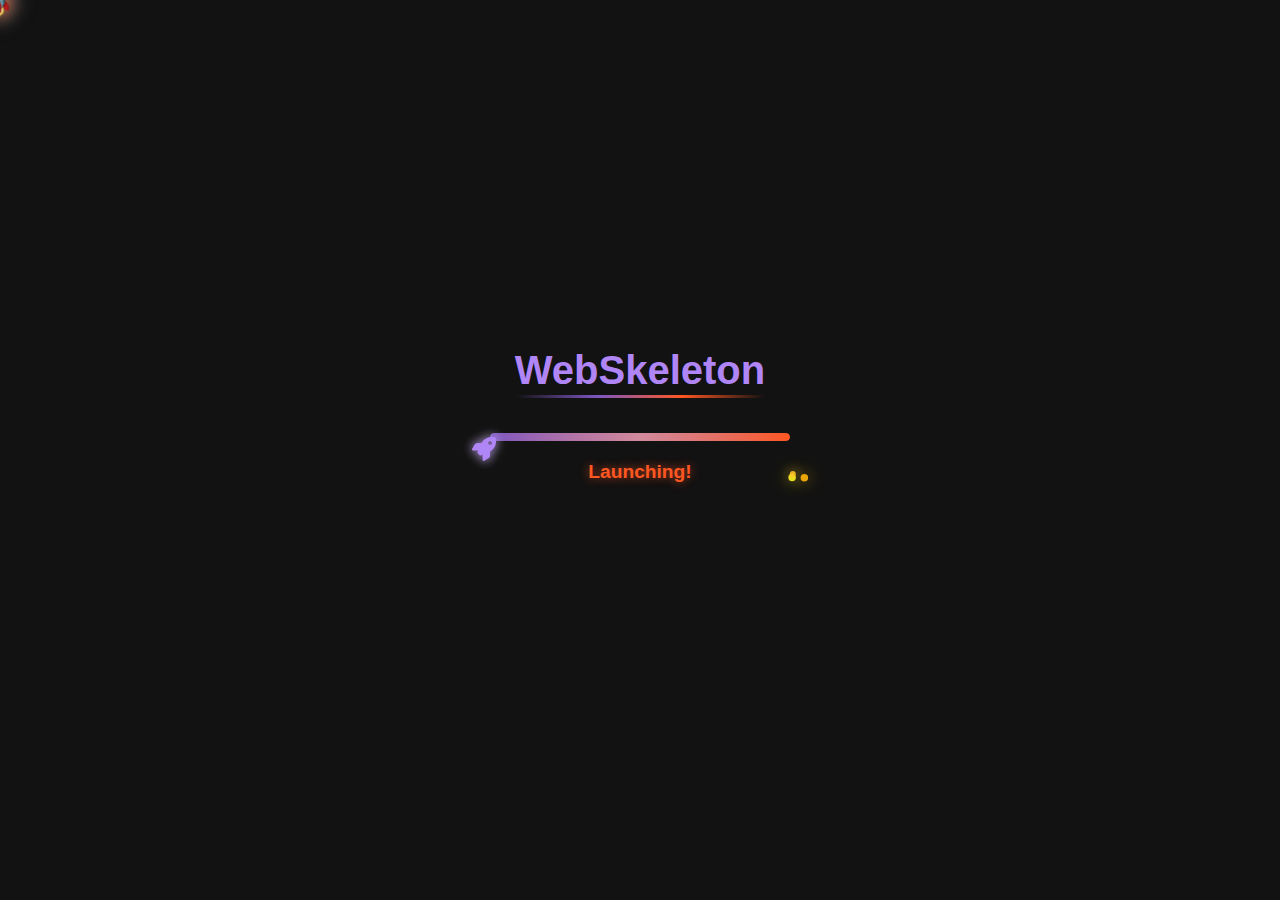
==== commit 219689f3: "Update index.html" ====
--- a/index.html
+++ b/index.html
@@ -123,7 +123,7 @@
                             <h3>Course Selling</h3>
                             <p>Designed for educators with course management, student portals and payment processing.</p>
                             <div class="theme-buttons">
-                                <button class="btn small preview-btn" data-theme="course" data-preview-url="https://webskeleton-course-demo.com">Preview</button>
+                                <button class="btn small preview-btn" data-theme="course" data-preview-url="https://flamingoroot.github.io/gptlearninghub/">Preview</button>
                             </div>
                         </div>
                     </div>
@@ -137,7 +137,7 @@
                             <h3>Portfolio</h3>
                             <p>Showcase your work with beautiful galleries, project spotlights and contact forms.</p>
                             <div class="theme-buttons">
-                                <button class="btn small preview-btn" data-theme="portfolio" data-preview-url="https://webskeleton-portfolio-demo.com">Preview</button>
+                                <button class="btn small preview-btn" data-theme="portfolio" data-preview-url="https://flamingoroot.github.io/portfolio/">Preview</button>
                             </div>
                         </div>
                     </div>
@@ -515,4 +515,4 @@
     <script src="js/cursor-highlight.js"></script>
     <script src="js/main.js"></script>
 </body>
-</html> +</html> 
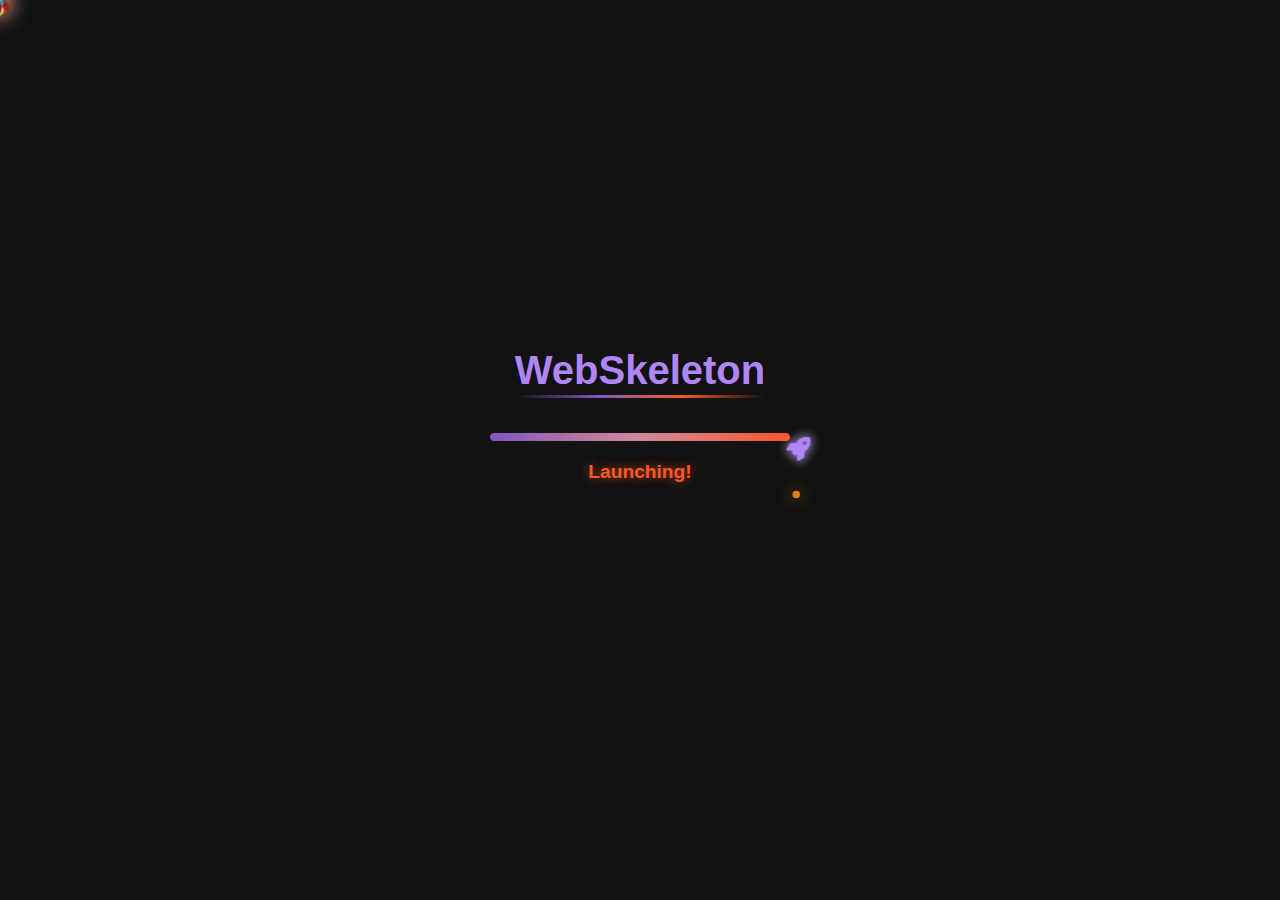
==== commit dc669bc6: "Update index.html" ====
--- a/index.html
+++ b/index.html
@@ -107,9 +107,9 @@
                         </div>
                         <div class="theme-info">
                             <h3>E-commerce Theme</h3>
-                            <p>Coming Soon!</p>
+                            <p>Best Tech Accessories Selling E-commerce Theme</p>
                             <div class="theme-buttons">
-                                <button class="btn secondary" disabled>Preview</button>
+                                <button class="btn small preview-btn" data-theme="e-commerce" data-preview-url="https://flamingoroot.github.io/Technova/">Preview</button>
                             </div>
                         </div>
                     </div>
